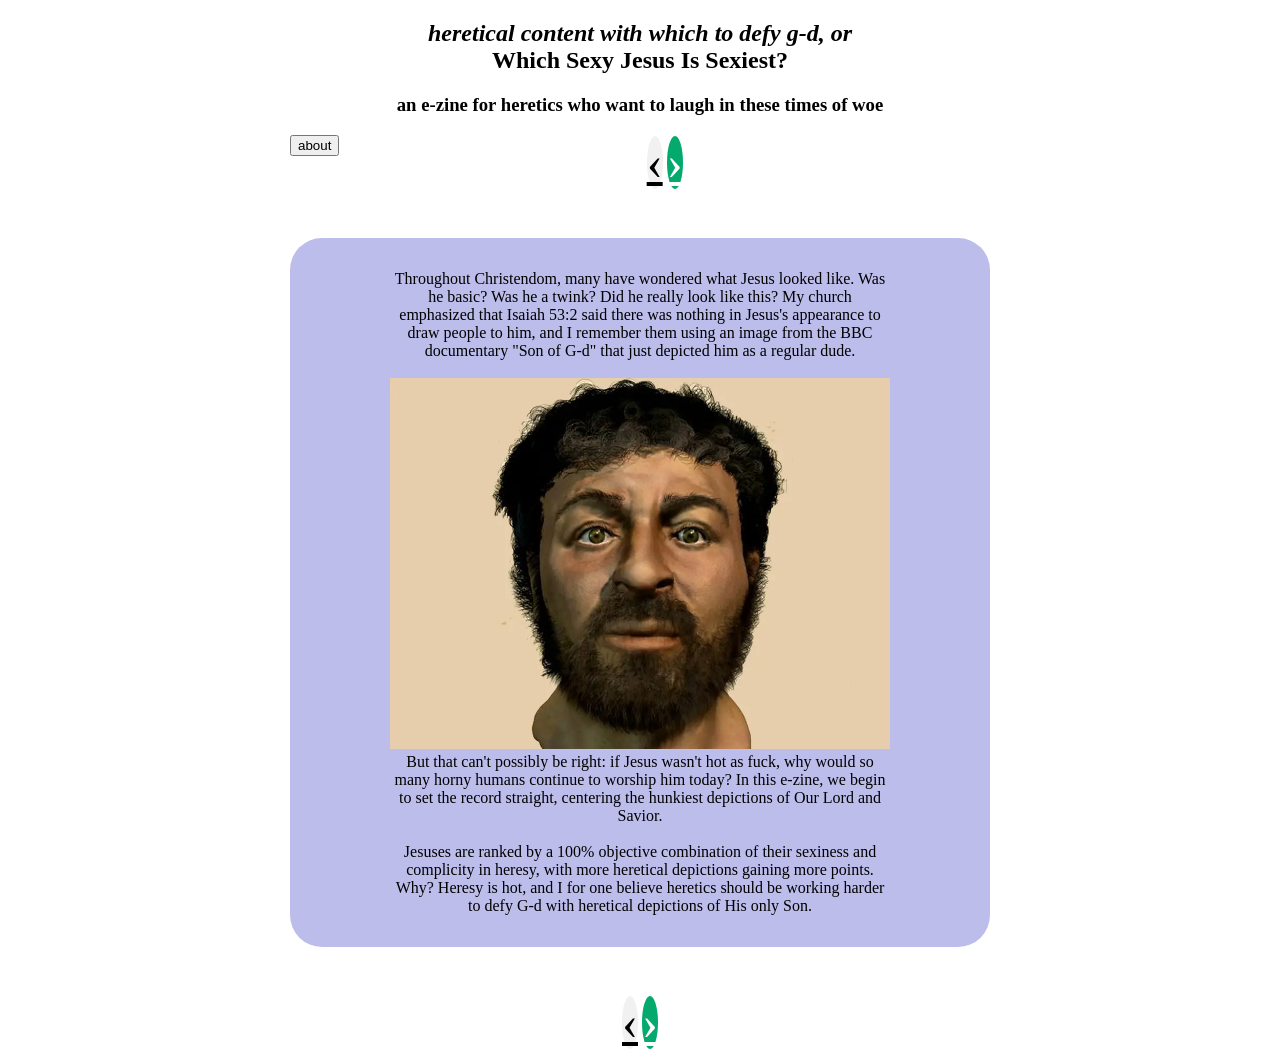
==== index.html @ a5150407 "initial commit" ====
<!DOCTYPE html>
<html lang="en">
  <head>
    <meta charset="UTF-8" />
    <meta name="viewport" content="width=device-width, initial-scale=1.0" />
    <title>Jesus: hot or not?</title>
    <link rel="stylesheet" href="stylesheet.css" />
  </head>
  <body>
    <div class="body">
      <div class="header">
        <h2><em>heretical content with which to defy g-d, or</em> <br>Which Sexy Jesus Is Sexiest?</h2>
        <h3>an e-zine for heretics who want to laugh in these times of woe</h3>
        <p></p>
        <button class="hide-button hidden">hide</button>
        <div class="intro-block">
          <button class="about-button">about</button>
          <p class="intro-text hidden">
            This e-zine is a gift made by andy forest for my friends, dedicated to Andi, Emily, Heather, and WK. i would have made this a zine...but we are 8,000+ km apart, so this was more reliable and efficient. i did not use AI to make this website. In many ways, i think the culture of zines has been
            replaced with Inst*gram posts, which is easier to disseminate than a
            zine, however, fuck Inst*gram, F*cebook, and M*ta, so it's hosted as
            its own site instead. Please accept this e-zine as an expression of love
            and friendship
          </p>
        </div>
      </div>
      <div class="wrapper">
        <div class="prev-next-buttons">
        <a href="#" class="previous round">&#8249;</a>
        <a href="#" class="next round">&#8250;</a>
      </div>
         <div class="card card0"><p>
Throughout Christendom, many have wondered what Jesus looked like. Was he basic? Was he a twink? Did he really look like this? My church emphasized that Isaiah 53:2 said there was nothing in Jesus's appearance to draw people to him, and I remember them using an image from the BBC documentary "Son of G-d" that just depicted him as a regular dude. </p><br>
<img class="card-image" src="pics/regulardudejesus.webp">
<p>But that can't possibly be right: if Jesus wasn't hot as fuck, why would so many horny humans continue to worship him today? In this e-zine, we begin to set the record straight, centering the hunkiest depictions of Our Lord and Savior.</p><br>
<p>Jesuses are ranked by a 100% objective combination of their sexiness and complicity in heresy, with more heretical depictions gaining more points. Why? Heresy is hot, and I for one believe heretics should be working harder to defy G-d with heretical depictions of His only Son.</p>



         </div>
        <div class="card card1 hidden">
          <h3 class="card-text">Chad Jesus</h3>
          <p>The production team apologizes for the presence of this AI Jesus: we assure you that we did </p>
          <img class="card-image"src="pics/ai-jesus-3.webp"/>
          <p>This Jesus gets a 3/10. The veins coming out from his heart look like they should absolutely not be popping out that way, this man is on the verge of death or blood poisoning a la Tony Stark in Ironman 2. </p>
                         <img class="card-image" src="pics/tonystark.jpg"/>
                         <p>
                        
                        HOWEVER, this AI-generated image of Jesus, which I found in an article about Christians panicking over how how Jesus is in AI-generated image, earns heresy points for representing Jesus as SO hot that CNN wrote an <a href="https://edition.cnn.com/2024/07/01/style/jesus-ai-artificial-intelligence-social-media-cec">article</a> about whether it's a problem that AI represents Jesus as very sexy. This gets Chad Jesus 6 points for heresy. He gains an additional heresy point for having clearly taken supplemental T, because this is gender-affirming care and promotes the trans agenda. Unfortunately, Chad Jesus loses almost all of these points as a penalty for being AI art. He loses an additional point for being depicted in a modern gym and a T-shirt, neither of which existed in 1st century Palestine.</p>
          <ul></ul>
        </div>
        <div class="card card2 hidden">
          <h3>Bottom Jesus</h3>
                    <img class="card-image" src="pics/cheeks-be-with-you-photo-u1.jpg"/><p>This Jesus gets 7/10, 6 points for hotness and only 1 for heresy, as this is a scripturally inaccurate representation of Jesus's attire at the crucifuxion. Bottom Jesus loses 0 points for obviously being a bottom: this is a traditionally recognized aspect of Jesus and completely aligns with the scriptural canon. From Oli Beale's <a href="https://www.olibeale.com/sexy-jesus">Sexy Jesus Calendar</a>.</p>
        </div>
        <div class="card card3 hidden">
          <h3>Egg Jesus</h3>
                    <img class="card-image" src="pics/Salustiano García Cruz.webp"/><p>10/10. This is an actual image of a controversial painting commissioned by the Archdiocese of Seville painted by Salustiano García Cruz for a church in Spain. It raised concerns and debate for the androgynous portrayal of Jesus. This added a significant number of heresy points, because this is the only image in the list that was actually debated as a possible legitimate heresy, which you can read about more <a href="https://www.bbc.com/culture/article/20240205-sexualised-jesus-painting-sparks-controversy-in-spain">here</a>. Barcelona Gallerist Artur Ramon explains: "It's a Christ that I would say is effeminate or androgynous in a way.... Spain is a country that is still quite homophobic, and people don't like that he is represented in this way for a festival that marks the passion of Christ in his final moments of life." This Jesus deserves credit for her incredible efforts to gay up Spanish Christianity, a goal we should all hold dear.</p></li>
          </p>
        </div>
       <div class="card card4 hidden">
            <h3>Floridian Jesus</h3>
          <img class="card-image" src="pics/suithesus.jpg" alt="this is alt text" />
          <p class="card-text">This Jesus receives a 7/10. While his hotness is substantial and his multiple anachronistic wardrobe choices amp up the heresy level, this Jesus looks more heterosexual than any other Jesus in this list, so several points were deducted on this account. </p>
        </div>
        
        <div class="card card5 hidden">
              <h3 class="card-text">Fabio Jesus</h3>
          <img class="card-image" src="pics/korean-jesus.jpg" alt="this is alt text" />
          <p class="card-text">Fabio Jesus is an 6/10. While classically hot,  This is a statue of Jesus in Yeongcheon in a Christian sculpture garden, discussed <a href="https://www.koreatimes.co.kr/world/20160229/did-jesus-work-out-too-much">here</a>. Points were deducted for having an uninteresting vibe, an overly strong jaw, and musculature that makes this Jesus fall into the uncanny valley.</p>
        </div>
        <div class="card card6 hidden">
        
          <h3 class="card-text">Kink Jesus</h3>
          <img class="card-image" src="pics/nudejesus.webp" alt="this is alt text" />
    
          <p class="card-text">9/10, Nudist Jesus's sensual lean on the cross is as sexy as it is heretical. He's got a rope and he's ready to be tied up. This gets him extra heresy points as well, because all good Christians know the only permissible kind of sex is vanilla intercourse in the missionary position between a heterosexual married couple, and this Jesus's clear interest in rope play opposes the traditional family structure.</p>
        </div>
        <div class="card card7 hidden">
            <h3>Autoeroticism Jesuses</h3>
          <img class="card-image" src="pics/gay-jesus.webp" alt="this is alt text" />
          <p class="card-text">These Jesuses get an 8.5/10. While they are hot, they are not ACTUALLY kissing, making this image less hot than it otherwise could be. They get an additional heresy half-point for presenting only two aspects of the Christian G-d, rather than the traditional Trinitarian theology.  </p>
        </div>
   
      </div>

        <div class="card card8 hidden">
            <h3>Gay Agenda Jesus</h3>
          <img class="card-image" src="pics/jw-jesus.webp" alt="this is alt text" />
          <p class="card-text">This Jesus gets a 9/10. While less classically hot than some other Jesuses, this Jesus gains heresy points for turning people gay. This Jesus was posted on Reddit with the following caption: </p>
          <img class="card-image" src="pics/testimony.png" alt="this is alt text" />
          <p>This powerfully speaks to the role of Gay Agenda Jesus in turning Christian youth gay, a critical point for his level of heretical potential. See more on this Jesus's lore <a href="https://www.reddit.com/r/exjw/comments/110jyux/hot_jesus/">here</a>.</p>
        </div>

        <div class="card card9 hidden">
            <h3>Twink Jesus</h3>
          <img class="card-image" src="pics/rippedjesus.webp" alt="this is alt text" />
          <p class="card-text">This Jesus receives a 9.5/10 for exemplifying the twink spirit, not only through his clear obsession with being skinny-ripped, but through his usage of accessories and makeup. A close inspection can reveal his blush, eyeliner, and airbrushed abs. The crown, rope garment, and cross-shaped walking stick prepare Twink Jesus for the hottest Fire Island party.</p>
        </div>


    

         <div class="card card10 hidden">
          <h3>Bear Jesus</h3>
                    <img class="card-image" src="pics/imgflip.jpg"/> <p>13/10. Could 100% smash capitalism. Also, bonus point for heresy, as Bear Jesus is clearly refusing to die to save humanity. This Jesus clearly suggests a rejection of the Cross through muscle, and is depicted undertaking actions which do not align with the scriptural canon. 3 additional heresy points for his obvious love of gender-affirming hormone treatment.</p>
          <p class="card-text"></p>
        </div>


        <div class="card card11 hidden">
            <h3>Kink Jesus</h3>
          <img class="card-image" src="pics/kinkJesus.webp" alt="this is alt text" />
          <p class="card-text">This Jesus receives a 10/10, due to high levels of hotness and clear advocacy for the expansion of kink acceptance within Christendom. This Jesus's cuffs, his scene partner's whip, and Jesus's position on his knees clearly speak to Kink Jesus's mission to heretically expand the Christian conceptualization of sexuality beyond simply intercourse for the sake of procreation.</p>
        </div>
   

        <div class="card card12 hidden">
            <h3>In Summary</h3>
          <p class="card-text">While Jesus may be best known as a savior, he is also a culturally important sex symbol who provides us opportunities to expand the scope of heretical internet content. If you disagree with our rankings, please consider that this was created through my 100% infallible knowledge of theology of hotness and consider that I am absolutely correct.</p> 

          <p>For more sexy Jesuses to rate, check out more hot Jesuses <a href="https://medium.com/belover/the-sexiest-jesus-images-in-existence-828765467ca">here</a>, <a href="https://sfist.com/2025/04/21/photos-hunky-jesus-contest-2025-goes-to-cowboy-carter-jesus-riding-high-on-a-disco-ball-bedazzled-bison/">here</a>, <a href="https://tenor.com/search/sexy-jesus-gifs">here</a>, and <a href="https://www.thebolditalic.com/photos-of-hunky-jesus-2024/">here</a>.</p>
        </div>

      </div>
      <div class="prev-next-buttons">
        <a href="#" class="previous round">&#8249;</a>
        <a href="#" class="next round">&#8250;</a>
      </div>
    </div>

    <script src="script.js"></script>
  </body>
</html>
---- stylesheet.css ----
body {
  width: 700px;
  text-align: center;
  margin: 0 auto;
}

p,
h1 {
  width: 500px;
  text-align: center;
  margin: 0 auto;
}

.intro-text {
  background-color: #90d5ff;
  padding: 20px;
  border: 1px solid black;
}

.hidden {
  display: none;
}

.about-button,
.hide-button {
  float: left;
}

.previous {
  background-color: #f1f1f1;
  color: black;
}

.next {
  background-color: #04aa6d;
  color: white;
}

.round {
  border-radius: 50%;
  font-size: 3rem;
}

.card {
  padding-top: 1rem;
  margin: 1rem;
}

.card-image {
  max-width: 500px;
  margin: 0 auto;
  margin-left: -10rem;
}
.card {
  background-color: rgb(189, 189, 236);
  margin: 3rem auto;
  padding: 2rem;
  border-radius: 2rem;
}

.card-image {
  margin: 0 auto;
}
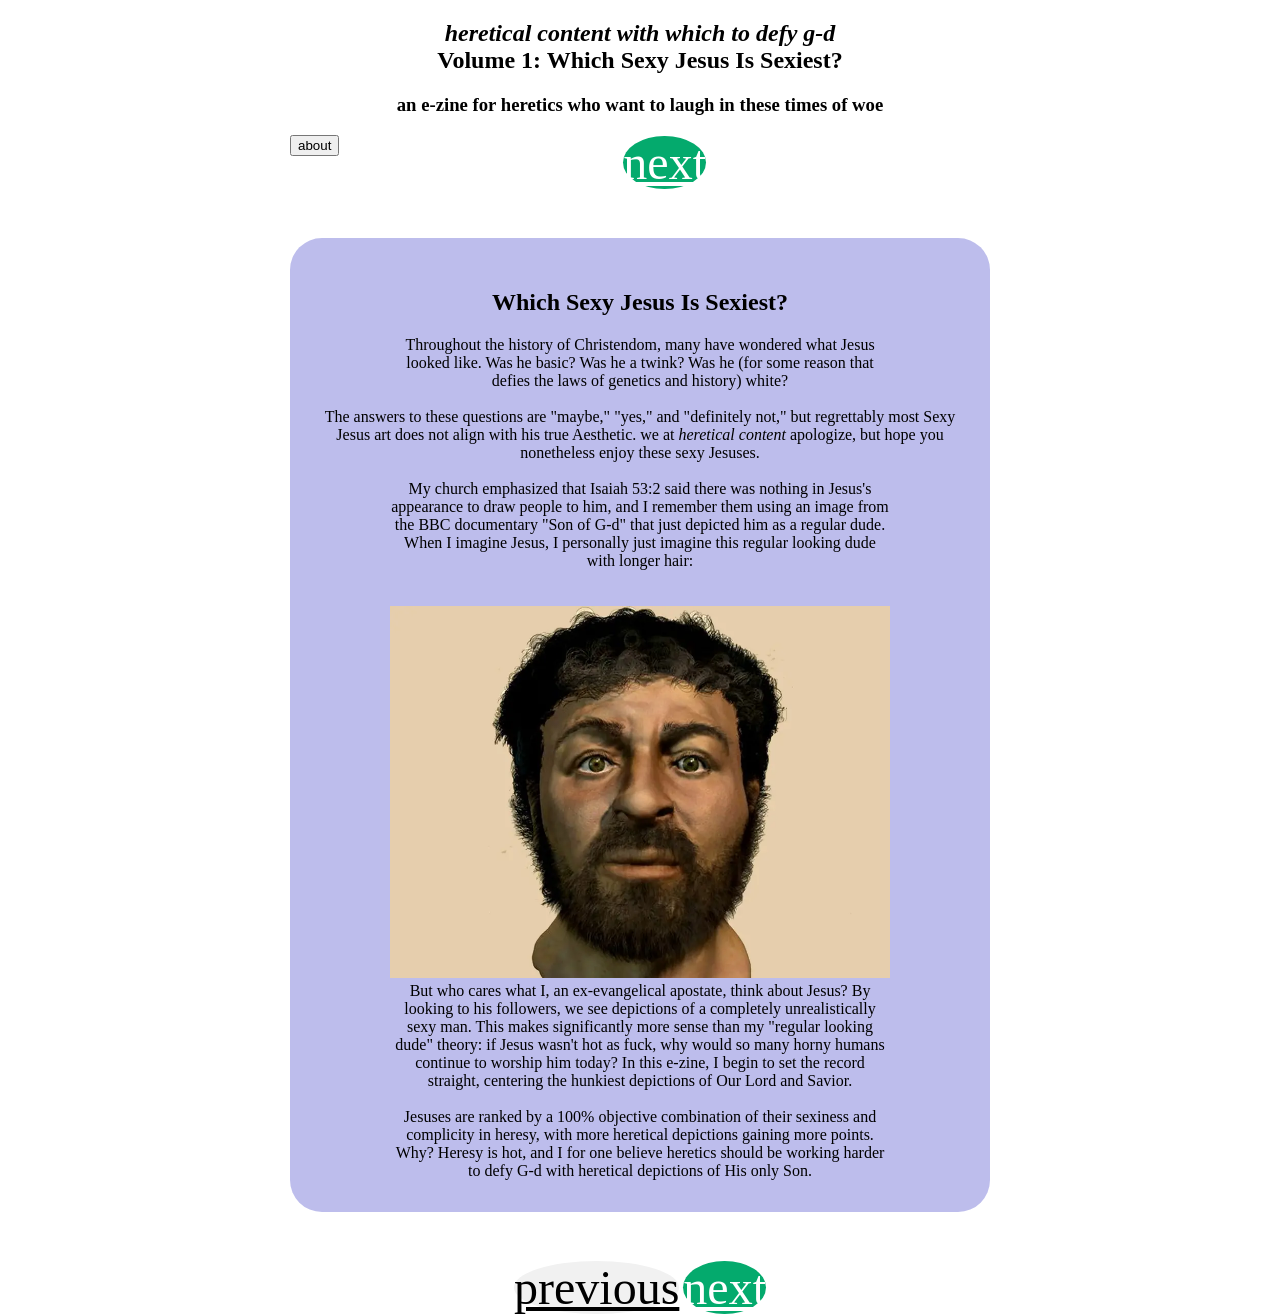
==== commit 65405506: "fixing next/previous" ====
--- a/index.html
+++ b/index.html
@@ -9,45 +9,53 @@
   <body>
     <div class="body">
       <div class="header">
-        <h2><em>heretical content with which to defy g-d, or</em> <br>Which Sexy Jesus Is Sexiest?</h2>
+        <h2><em>heretical content with which to defy g-d</em> <br>Volume 1: Which Sexy Jesus Is Sexiest?</h2>
         <h3>an e-zine for heretics who want to laugh in these times of woe</h3>
+        </div>
         <p></p>
         <button class="hide-button hidden">hide</button>
         <div class="intro-block">
           <button class="about-button">about</button>
           <p class="intro-text hidden">
-            This e-zine is a gift made by andy forest for my friends, dedicated to Andi, Emily, Heather, and WK. i would have made this a zine...but we are 8,000+ km apart, so this was more reliable and efficient. i did not use AI to make this website. In many ways, i think the culture of zines has been
+            This e-zine volume is a gift made by andy, dedicated to my friends. Please accept this as an expression of my love
+            and friendship. I especially had in mind my friends Andi and WK, and the types of things I hoped they would find funny. i would have made this a physical zine...but we are 8,000+ km apart, so this was more reliable and efficient to share.<br><br>i have been thinking nostalgically about zine culture, and how we can adapt its radical scrappiness for the web. In many ways, i think the culture of zines has been
             replaced with Inst*gram posts, which is easier to disseminate than a
-            zine, however, fuck Inst*gram, F*cebook, and M*ta, so it's hosted as
-            its own site instead. Please accept this e-zine as an expression of love
-            and friendship
+            zine, however, fuck Inst*gram, F*cebook, and M*ta, so this is hosted as
+            its own site instead. <br><br>i did not use AI to make this website, though one of the Jesuses is AI. You will be able to skip this Jesus without viewing if you prefer to avoid AI content.
+            
           </p>
         </div>
       </div>
       <div class="wrapper">
         <div class="prev-next-buttons">
-        <a href="#" class="previous round">&#8249;</a>
-        <a href="#" class="next round">&#8250;</a>
+        <a href="#" class="previous round hidden">previous</a>
+        <a href="#" class="next round">next</a>
       </div>
-         <div class="card card0"><p>
-Throughout Christendom, many have wondered what Jesus looked like. Was he basic? Was he a twink? Did he really look like this? My church emphasized that Isaiah 53:2 said there was nothing in Jesus's appearance to draw people to him, and I remember them using an image from the BBC documentary "Son of G-d" that just depicted him as a regular dude. </p><br>
+         <div class="card card0">
+            
+           <h2>Which Sexy Jesus Is Sexiest?</h2><p>
+Throughout the history of Christendom, many have wondered what Jesus looked like. Was he basic? Was he a twink? Was he (for some reason that defies the laws of genetics and history) white? </p><br>The answers to these questions are "maybe," "yes," and "definitely not," but regrettably most Sexy Jesus art does not align with his true Aesthetic. we at <em>heretical content</em> apologize, but hope you nonetheless enjoy these sexy Jesuses.<br><br>
+<p>
+My church emphasized that Isaiah 53:2 said there was nothing in Jesus's appearance to draw people to him, and I remember them using an image from the BBC documentary "Son of G-d" that just depicted him as a regular dude. When I imagine Jesus, I personally just imagine this regular looking dude with longer hair:</p><br><br>
 <img class="card-image" src="pics/regulardudejesus.webp">
-<p>But that can't possibly be right: if Jesus wasn't hot as fuck, why would so many horny humans continue to worship him today? In this e-zine, we begin to set the record straight, centering the hunkiest depictions of Our Lord and Savior.</p><br>
+<p>But who cares what I, an ex-evangelical apostate, think about Jesus? By looking to his followers, we see depictions of a completely unrealistically sexy man. This makes significantly more sense than my "regular looking dude" theory: if Jesus wasn't hot as fuck, why would so many horny humans continue to worship him today? In this e-zine, I begin to set the record straight, centering the hunkiest depictions of Our Lord and Savior.</p><br>
 <p>Jesuses are ranked by a 100% objective combination of their sexiness and complicity in heresy, with more heretical depictions gaining more points. Why? Heresy is hot, and I for one believe heretics should be working harder to defy G-d with heretical depictions of His only Son.</p>
 
 
 
          </div>
+          
         <div class="card card1 hidden">
-          <h3 class="card-text">Chad Jesus</h3>
-          <p>The production team apologizes for the presence of this AI Jesus: we assure you that we did </p>
+            <div><div class="card1Warning"><p> Hi there! this Jesus was originally generated using AI. While we at <em>heretical content</em> did not generate this AI Jesus (we found him in an thinkpiece about AI generated images of Jesus), we understand if you wish to avoid this AI Jesus. we assure you that there are no additional AI Jesuses.<br>If you do not wish to view this Jesus, click to the next slide.<br></p>
+        <button class="revealChad">reveal Chad Jesus</button><button class="hideChad">skip Chad Jesus</button></div></div>
+        <div class="hidden chadJesus"><h3 class="card-text ">Chad Jesus</h3>
+          <br>
           <img class="card-image"src="pics/ai-jesus-3.webp"/>
-          <p>This Jesus gets a 3/10. The veins coming out from his heart look like they should absolutely not be popping out that way, this man is on the verge of death or blood poisoning a la Tony Stark in Ironman 2. </p>
+          <p>This Jesus gets a 3/10. The veins coming out from his heart look like they should absolutely not be popping out that way, this man is on the verge of death or blood poisoning a la Tony Stark in Ironman 2.</p>
                          <img class="card-image" src="pics/tonystark.jpg"/>
                          <p>
                         
-                        HOWEVER, this AI-generated image of Jesus, which I found in an article about Christians panicking over how how Jesus is in AI-generated image, earns heresy points for representing Jesus as SO hot that CNN wrote an <a href="https://edition.cnn.com/2024/07/01/style/jesus-ai-artificial-intelligence-social-media-cec">article</a> about whether it's a problem that AI represents Jesus as very sexy. This gets Chad Jesus 6 points for heresy. He gains an additional heresy point for having clearly taken supplemental T, because this is gender-affirming care and promotes the trans agenda. Unfortunately, Chad Jesus loses almost all of these points as a penalty for being AI art. He loses an additional point for being depicted in a modern gym and a T-shirt, neither of which existed in 1st century Palestine.</p>
-          <ul></ul>
+                        HOWEVER, this AI-generated image of Jesus, which I found in an article about Christians panicking over how how Jesus is in AI-generated image, earns heresy points for representing Jesus as SO hot that CNN wrote an <a href="https://edition.cnn.com/2024/07/01/style/jesus-ai-artificial-intelligence-social-media-cec">article</a> about whether it's a problem that AI represents Jesus as very sexy. This gets Chad Jesus 6 points for heresy. He gains an additional heresy point for having clearly taken supplemental T, because this is gender-affirming care and promotes the trans agenda. Unfortunately, Chad Jesus loses almost all of these points as a penalty for being AI art. He loses an additional point for being depicted in a modern gym and a T-shirt, neither of which existed in 1st century Palestine.</p></div>
         </div>
         <div class="card card2 hidden">
           <h3>Bottom Jesus</h3>
@@ -70,16 +78,18 @@
           <p class="card-text">Fabio Jesus is an 6/10. While classically hot,  This is a statue of Jesus in Yeongcheon in a Christian sculpture garden, discussed <a href="https://www.koreatimes.co.kr/world/20160229/did-jesus-work-out-too-much">here</a>. Points were deducted for having an uninteresting vibe, an overly strong jaw, and musculature that makes this Jesus fall into the uncanny valley.</p>
         </div>
         <div class="card card6 hidden">
-        
-          <h3 class="card-text">Kink Jesus</h3>
+        <div class="card6Warning"><p> this Jesus is unencumbered by the burden of clothing. we at<em>heretical content</em> understand that you may not wish to see the dingaling of Jesus, even if it is only an artistic rendering. <br>If you do not wish to view this Jesus and his eggplant, click to the next slide.<br></p>
+        <button class="revealKink">reveal Jesus Nudes</button><button class="hideKink">skip Jesus Dick</button></div>
+        <div class="kinkJesus hidden"> <h3 class="card-text">Kink Jesus</h3>
           <img class="card-image" src="pics/nudejesus.webp" alt="this is alt text" />
     
-          <p class="card-text">9/10, Nudist Jesus's sensual lean on the cross is as sexy as it is heretical. He's got a rope and he's ready to be tied up. This gets him extra heresy points as well, because all good Christians know the only permissible kind of sex is vanilla intercourse in the missionary position between a heterosexual married couple, and this Jesus's clear interest in rope play opposes the traditional family structure.</p>
-        </div>
+          <p class="card-text">9/10, Nudist Jesus's sensual lean on the cross is as sexy as it is heretical. He's got a rope and he's ready to be tied up. This gets him extra heresy points as well, because all good Christians know the only permissible kind of sex is vanilla intercourse in the missionary position between a heterosexual married couple, and this Jesus's clear interest in rope play opposes the traditional family structure. One could argue further that Jesus's appearance as nude invites further heretical conclusions: if Jesus appears as nude, does this perhaps imply that he thinks that the human state of sinfulness signalled by Adam and Eve's abandonment of nudity has been resolved without his death on the Cross? we considered giving Jesus an extra heresy point for this, but the subtext of the scene makes it seem as if Jesus may be in a more private setting, thus this depiction may not clearly indicate Jesus's perspective on the sinfulness of man prior to his death, and may simply depict Jesus getting freaky in a private setting.</p>
+        </div></div></div>
+         
         <div class="card card7 hidden">
             <h3>Autoeroticism Jesuses</h3>
           <img class="card-image" src="pics/gay-jesus.webp" alt="this is alt text" />
-          <p class="card-text">These Jesuses get an 8.5/10. While they are hot, they are not ACTUALLY kissing, making this image less hot than it otherwise could be. They get an additional heresy half-point for presenting only two aspects of the Christian G-d, rather than the traditional Trinitarian theology.  </p>
+          <p class="card-text">These Jesuses get an 8.5/10. While they are hot, they are not ACTUALLY kissing, making this image less hot than it otherwise could be. They get an additional heresy half-point for presenting only two aspects of the Christian G-d, rather than the traditional Trinitarian theology, implicitly advocating for Dualitarian theology as an alternative. Alternatively, this may reference a Quarternary view of the aspects of the Christian G-d, which would constitute heresy as well.</p>
         </div>
    
       </div>
@@ -109,9 +119,9 @@
 
 
         <div class="card card11 hidden">
-            <h3>Kink Jesus</h3>
+            <h3>Sub Jesus</h3>
           <img class="card-image" src="pics/kinkJesus.webp" alt="this is alt text" />
-          <p class="card-text">This Jesus receives a 10/10, due to high levels of hotness and clear advocacy for the expansion of kink acceptance within Christendom. This Jesus's cuffs, his scene partner's whip, and Jesus's position on his knees clearly speak to Kink Jesus's mission to heretically expand the Christian conceptualization of sexuality beyond simply intercourse for the sake of procreation.</p>
+          <p class="card-text">This Jesus receives a 8/10, due to high levels of hotness and clear advocacy for the expansion of kink acceptance within Christendom. This Jesus's cuffs, his scene partner's whip, and Sub Jesus's position on his knees clearly speak to heretically expand the Christian conceptualization of sexuality beyond simply intercourse for the sake of procreation. He would have received more points for heresy, but Jesus is canonically extremely into subjugating himself, so we were unable to award more points in this category.</p>
         </div>
    
 
@@ -119,13 +129,13 @@
             <h3>In Summary</h3>
           <p class="card-text">While Jesus may be best known as a savior, he is also a culturally important sex symbol who provides us opportunities to expand the scope of heretical internet content. If you disagree with our rankings, please consider that this was created through my 100% infallible knowledge of theology of hotness and consider that I am absolutely correct.</p> 
 
-          <p>For more sexy Jesuses to rate, check out more hot Jesuses <a href="https://medium.com/belover/the-sexiest-jesus-images-in-existence-828765467ca">here</a>, <a href="https://sfist.com/2025/04/21/photos-hunky-jesus-contest-2025-goes-to-cowboy-carter-jesus-riding-high-on-a-disco-ball-bedazzled-bison/">here</a>, <a href="https://tenor.com/search/sexy-jesus-gifs">here</a>, and <a href="https://www.thebolditalic.com/photos-of-hunky-jesus-2024/">here</a>.</p>
+          <p>For more sexy Jesuses to rate, check out these links:<a href="https://medium.com/belover/the-sexiest-jesus-images-in-existence-828765467ca">here</a>, <a href="https://sfist.com/2025/04/21/photos-hunky-jesus-contest-2025-goes-to-cowboy-carter-jesus-riding-high-on-a-disco-ball-bedazzled-bison/">here</a>, <a href="https://tenor.com/search/sexy-jesus-gifs">here</a>, and <a href="https://www.thebolditalic.com/photos-of-hunky-jesus-2024/">here</a>.</p>
         </div>
 
       </div>
       <div class="prev-next-buttons">
-        <a href="#" class="previous round">&#8249;</a>
-        <a href="#" class="next round">&#8250;</a>
+        <a href="#" class="previous previous2 round">previous</a>
+        <a href="#" class="next next2 round">next</a>
       </div>
     </div>
 
--- a/stylesheet.css
+++ b/stylesheet.css
@@ -61,3 +61,10 @@
 .card-image {
   margin: 0 auto;
 }
+
+.next,
+.previous {
+
+
+}
+
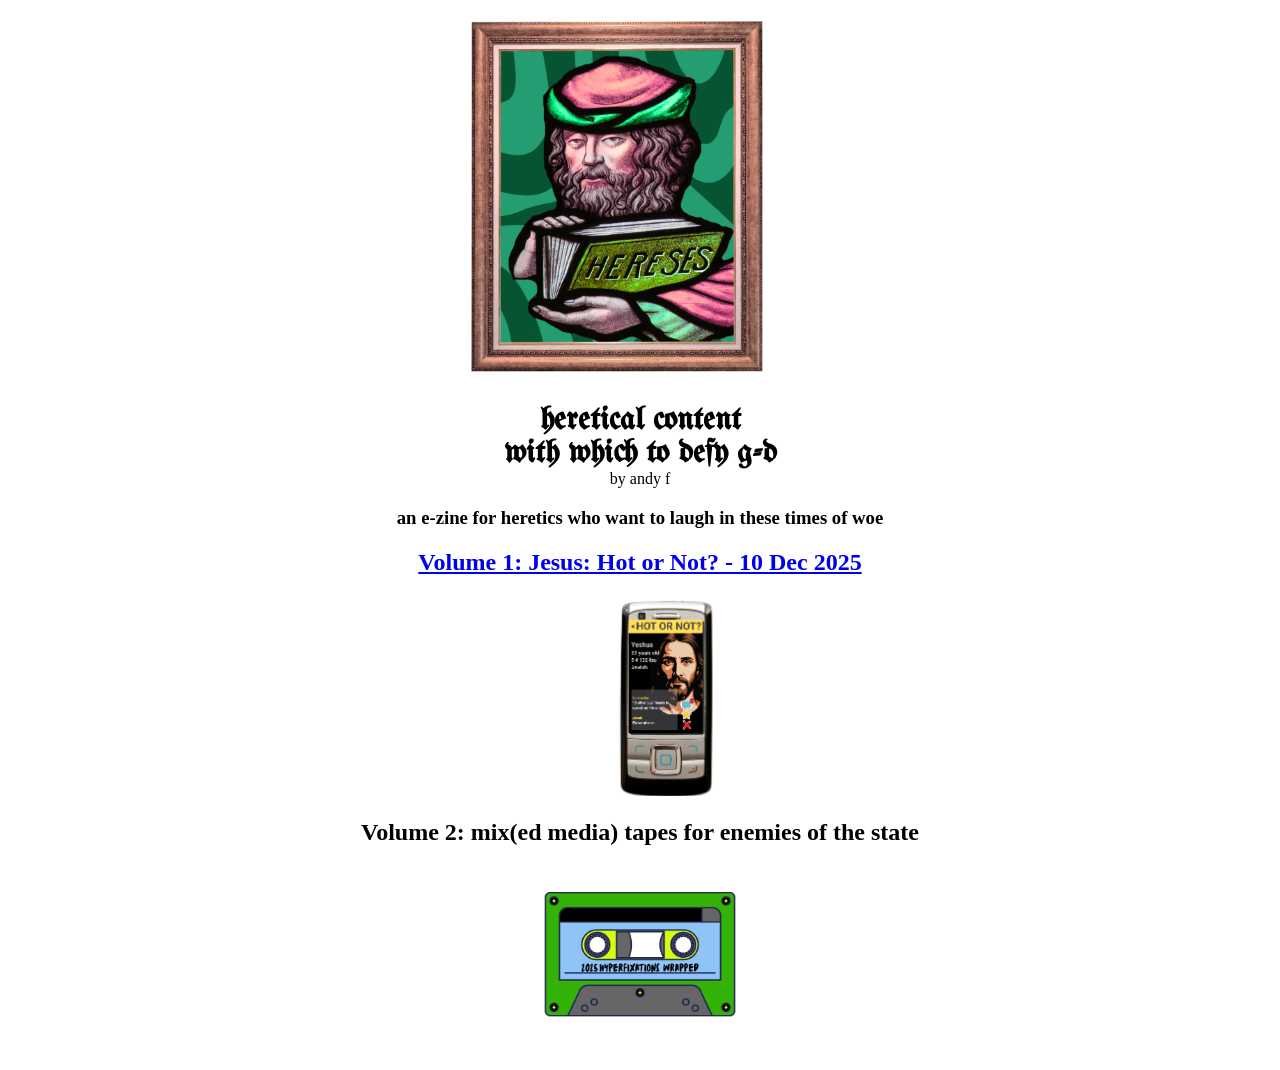
==== commit 3e135dc9: "adding new edition" ====
--- a/index.html
+++ b/index.html
@@ -9,133 +9,37 @@
   <body>
     <div class="body">
       <div class="header">
-        <h2><em>heretical content with which to defy g-d</em> <br>Volume 1: Which Sexy Jesus Is Sexiest?</h2>
+        <a href="../index.html"
+          ><img
+            src="volume_3_wrapped_mixtape/pics/version-3-heresy-hombre.png"
+            class="back-to-home"
+          />
+        </a>
+        <h1>heretical content <br>with which to defy g-d</h1>
+        <p>by andy f</p>
         <h3>an e-zine for heretics who want to laugh in these times of woe</h3>
+      </div>
+      <div>
+        <h2>
+          <a href="volume_1_sexy_jesus/volume_1_sexy_jesus.html"
+            >Volume 1: Jesus: Hot or Not? - 10 Dec 2025</a
+          >
+        </h2>
+        <div>
+          <a href="volume_1_sexy_jesus/volume_1_sexy_jesus.html"
+            ><img src="/pics/volume-1-cover.png" class="mixtape"
+          /></a>
         </div>
-        <p></p>
-        <button class="hide-button hidden">hide</button>
-        <div class="intro-block">
-          <button class="about-button">about</button>
-          <p class="intro-text hidden">
-            This e-zine volume is a gift made by andy, dedicated to my friends. Please accept this as an expression of my love
-            and friendship. I especially had in mind my friends Andi and WK, and the types of things I hoped they would find funny. i would have made this a physical zine...but we are 8,000+ km apart, so this was more reliable and efficient to share.<br><br>i have been thinking nostalgically about zine culture, and how we can adapt its radical scrappiness for the web. In many ways, i think the culture of zines has been
-            replaced with Inst*gram posts, which is easier to disseminate than a
-            zine, however, fuck Inst*gram, F*cebook, and M*ta, so this is hosted as
-            its own site instead. <br><br>i did not use AI to make this website, though one of the Jesuses is AI. You will be able to skip this Jesus without viewing if you prefer to avoid AI content.
-            
-          </p>
-        </div>
-      </div>
-      <div class="wrapper">
-        <div class="prev-next-buttons">
-        <a href="#" class="previous round hidden">previous</a>
-        <a href="#" class="next round">next</a>
-      </div>
-         <div class="card card0">
-            
-           <h2>Which Sexy Jesus Is Sexiest?</h2><p>
-Throughout the history of Christendom, many have wondered what Jesus looked like. Was he basic? Was he a twink? Was he (for some reason that defies the laws of genetics and history) white? </p><br>The answers to these questions are "maybe," "yes," and "definitely not," but regrettably most Sexy Jesus art does not align with his true Aesthetic. we at <em>heretical content</em> apologize, but hope you nonetheless enjoy these sexy Jesuses.<br><br>
-<p>
-My church emphasized that Isaiah 53:2 said there was nothing in Jesus's appearance to draw people to him, and I remember them using an image from the BBC documentary "Son of G-d" that just depicted him as a regular dude. When I imagine Jesus, I personally just imagine this regular looking dude with longer hair:</p><br><br>
-<img class="card-image" src="pics/regulardudejesus.webp">
-<p>But who cares what I, an ex-evangelical apostate, think about Jesus? By looking to his followers, we see depictions of a completely unrealistically sexy man. This makes significantly more sense than my "regular looking dude" theory: if Jesus wasn't hot as fuck, why would so many horny humans continue to worship him today? In this e-zine, I begin to set the record straight, centering the hunkiest depictions of Our Lord and Savior.</p><br>
-<p>Jesuses are ranked by a 100% objective combination of their sexiness and complicity in heresy, with more heretical depictions gaining more points. Why? Heresy is hot, and I for one believe heretics should be working harder to defy G-d with heretical depictions of His only Son.</p>
-
-
-
-         </div>
-          
-        <div class="card card1 hidden">
-            <div><div class="card1Warning"><p> Hi there! this Jesus was originally generated using AI. While we at <em>heretical content</em> did not generate this AI Jesus (we found him in an thinkpiece about AI generated images of Jesus), we understand if you wish to avoid this AI Jesus. we assure you that there are no additional AI Jesuses.<br>If you do not wish to view this Jesus, click to the next slide.<br></p>
-        <button class="revealChad">reveal Chad Jesus</button><button class="hideChad">skip Chad Jesus</button></div></div>
-        <div class="hidden chadJesus"><h3 class="card-text ">Chad Jesus</h3>
-          <br>
-          <img class="card-image"src="pics/ai-jesus-3.webp"/>
-          <p>This Jesus gets a 3/10. The veins coming out from his heart look like they should absolutely not be popping out that way, this man is on the verge of death or blood poisoning a la Tony Stark in Ironman 2.</p>
-                         <img class="card-image" src="pics/tonystark.jpg"/>
-                         <p>
-                        
-                        HOWEVER, this AI-generated image of Jesus, which I found in an article about Christians panicking over how how Jesus is in AI-generated image, earns heresy points for representing Jesus as SO hot that CNN wrote an <a href="https://edition.cnn.com/2024/07/01/style/jesus-ai-artificial-intelligence-social-media-cec">article</a> about whether it's a problem that AI represents Jesus as very sexy. This gets Chad Jesus 6 points for heresy. He gains an additional heresy point for having clearly taken supplemental T, because this is gender-affirming care and promotes the trans agenda. Unfortunately, Chad Jesus loses almost all of these points as a penalty for being AI art. He loses an additional point for being depicted in a modern gym and a T-shirt, neither of which existed in 1st century Palestine.</p></div>
-        </div>
-        <div class="card card2 hidden">
-          <h3>Bottom Jesus</h3>
-                    <img class="card-image" src="pics/cheeks-be-with-you-photo-u1.jpg"/><p>This Jesus gets 7/10, 6 points for hotness and only 1 for heresy, as this is a scripturally inaccurate representation of Jesus's attire at the crucifuxion. Bottom Jesus loses 0 points for obviously being a bottom: this is a traditionally recognized aspect of Jesus and completely aligns with the scriptural canon. From Oli Beale's <a href="https://www.olibeale.com/sexy-jesus">Sexy Jesus Calendar</a>.</p>
-        </div>
-        <div class="card card3 hidden">
-          <h3>Egg Jesus</h3>
-                    <img class="card-image" src="pics/Salustiano García Cruz.webp"/><p>10/10. This is an actual image of a controversial painting commissioned by the Archdiocese of Seville painted by Salustiano García Cruz for a church in Spain. It raised concerns and debate for the androgynous portrayal of Jesus. This added a significant number of heresy points, because this is the only image in the list that was actually debated as a possible legitimate heresy, which you can read about more <a href="https://www.bbc.com/culture/article/20240205-sexualised-jesus-painting-sparks-controversy-in-spain">here</a>. Barcelona Gallerist Artur Ramon explains: "It's a Christ that I would say is effeminate or androgynous in a way.... Spain is a country that is still quite homophobic, and people don't like that he is represented in this way for a festival that marks the passion of Christ in his final moments of life." This Jesus deserves credit for her incredible efforts to gay up Spanish Christianity, a goal we should all hold dear.</p></li>
-          </p>
-        </div>
-       <div class="card card4 hidden">
-            <h3>Floridian Jesus</h3>
-          <img class="card-image" src="pics/suithesus.jpg" alt="this is alt text" />
-          <p class="card-text">This Jesus receives a 7/10. While his hotness is substantial and his multiple anachronistic wardrobe choices amp up the heresy level, this Jesus looks more heterosexual than any other Jesus in this list, so several points were deducted on this account. </p>
-        </div>
-        
-        <div class="card card5 hidden">
-              <h3 class="card-text">Fabio Jesus</h3>
-          <img class="card-image" src="pics/korean-jesus.jpg" alt="this is alt text" />
-          <p class="card-text">Fabio Jesus is an 6/10. While classically hot,  This is a statue of Jesus in Yeongcheon in a Christian sculpture garden, discussed <a href="https://www.koreatimes.co.kr/world/20160229/did-jesus-work-out-too-much">here</a>. Points were deducted for having an uninteresting vibe, an overly strong jaw, and musculature that makes this Jesus fall into the uncanny valley.</p>
-        </div>
-        <div class="card card6 hidden">
-        <div class="card6Warning"><p> this Jesus is unencumbered by the burden of clothing. we at<em>heretical content</em> understand that you may not wish to see the dingaling of Jesus, even if it is only an artistic rendering. <br>If you do not wish to view this Jesus and his eggplant, click to the next slide.<br></p>
-        <button class="revealKink">reveal Jesus Nudes</button><button class="hideKink">skip Jesus Dick</button></div>
-        <div class="kinkJesus hidden"> <h3 class="card-text">Kink Jesus</h3>
-          <img class="card-image" src="pics/nudejesus.webp" alt="this is alt text" />
-    
-          <p class="card-text">9/10, Nudist Jesus's sensual lean on the cross is as sexy as it is heretical. He's got a rope and he's ready to be tied up. This gets him extra heresy points as well, because all good Christians know the only permissible kind of sex is vanilla intercourse in the missionary position between a heterosexual married couple, and this Jesus's clear interest in rope play opposes the traditional family structure. One could argue further that Jesus's appearance as nude invites further heretical conclusions: if Jesus appears as nude, does this perhaps imply that he thinks that the human state of sinfulness signalled by Adam and Eve's abandonment of nudity has been resolved without his death on the Cross? we considered giving Jesus an extra heresy point for this, but the subtext of the scene makes it seem as if Jesus may be in a more private setting, thus this depiction may not clearly indicate Jesus's perspective on the sinfulness of man prior to his death, and may simply depict Jesus getting freaky in a private setting.</p>
-        </div></div></div>
-         
-        <div class="card card7 hidden">
-            <h3>Autoeroticism Jesuses</h3>
-          <img class="card-image" src="pics/gay-jesus.webp" alt="this is alt text" />
-          <p class="card-text">These Jesuses get an 8.5/10. While they are hot, they are not ACTUALLY kissing, making this image less hot than it otherwise could be. They get an additional heresy half-point for presenting only two aspects of the Christian G-d, rather than the traditional Trinitarian theology, implicitly advocating for Dualitarian theology as an alternative. Alternatively, this may reference a Quarternary view of the aspects of the Christian G-d, which would constitute heresy as well.</p>
-        </div>
-   
-      </div>
-
-        <div class="card card8 hidden">
-            <h3>Gay Agenda Jesus</h3>
-          <img class="card-image" src="pics/jw-jesus.webp" alt="this is alt text" />
-          <p class="card-text">This Jesus gets a 9/10. While less classically hot than some other Jesuses, this Jesus gains heresy points for turning people gay. This Jesus was posted on Reddit with the following caption: </p>
-          <img class="card-image" src="pics/testimony.png" alt="this is alt text" />
-          <p>This powerfully speaks to the role of Gay Agenda Jesus in turning Christian youth gay, a critical point for his level of heretical potential. See more on this Jesus's lore <a href="https://www.reddit.com/r/exjw/comments/110jyux/hot_jesus/">here</a>.</p>
+        <div>
+          <div></div>
         </div>
 
-        <div class="card card9 hidden">
-            <h3>Twink Jesus</h3>
-          <img class="card-image" src="pics/rippedjesus.webp" alt="this is alt text" />
-          <p class="card-text">This Jesus receives a 9.5/10 for exemplifying the twink spirit, not only through his clear obsession with being skinny-ripped, but through his usage of accessories and makeup. A close inspection can reveal his blush, eyeliner, and airbrushed abs. The crown, rope garment, and cross-shaped walking stick prepare Twink Jesus for the hottest Fire Island party.</p>
+        <h2>Volume 2: mix(ed media) tapes for enemies of the state</h2>
+        <div>
+          <a href="volume_3_wrapped_mixtape/volume_3_wrapped_mixtape.html"
+            ><img src="/pics/hyperfixations_wrapped.png" class="mixtape"
+          /></a>
         </div>
-
-
-    
-
-         <div class="card card10 hidden">
-          <h3>Bear Jesus</h3>
-                    <img class="card-image" src="pics/imgflip.jpg"/> <p>13/10. Could 100% smash capitalism. Also, bonus point for heresy, as Bear Jesus is clearly refusing to die to save humanity. This Jesus clearly suggests a rejection of the Cross through muscle, and is depicted undertaking actions which do not align with the scriptural canon. 3 additional heresy points for his obvious love of gender-affirming hormone treatment.</p>
-          <p class="card-text"></p>
-        </div>
-
-
-        <div class="card card11 hidden">
-            <h3>Sub Jesus</h3>
-          <img class="card-image" src="pics/kinkJesus.webp" alt="this is alt text" />
-          <p class="card-text">This Jesus receives a 8/10, due to high levels of hotness and clear advocacy for the expansion of kink acceptance within Christendom. This Jesus's cuffs, his scene partner's whip, and Sub Jesus's position on his knees clearly speak to heretically expand the Christian conceptualization of sexuality beyond simply intercourse for the sake of procreation. He would have received more points for heresy, but Jesus is canonically extremely into subjugating himself, so we were unable to award more points in this category.</p>
-        </div>
-   
-
-        <div class="card card12 hidden">
-            <h3>In Summary</h3>
-          <p class="card-text">While Jesus may be best known as a savior, he is also a culturally important sex symbol who provides us opportunities to expand the scope of heretical internet content. If you disagree with our rankings, please consider that this was created through my 100% infallible knowledge of theology of hotness and consider that I am absolutely correct.</p> 
-
-          <p>For more sexy Jesuses to rate, check out these links:<a href="https://medium.com/belover/the-sexiest-jesus-images-in-existence-828765467ca">here</a>, <a href="https://sfist.com/2025/04/21/photos-hunky-jesus-contest-2025-goes-to-cowboy-carter-jesus-riding-high-on-a-disco-ball-bedazzled-bison/">here</a>, <a href="https://tenor.com/search/sexy-jesus-gifs">here</a>, and <a href="https://www.thebolditalic.com/photos-of-hunky-jesus-2024/">here</a>.</p>
-        </div>
-
-      </div>
-      <div class="prev-next-buttons">
-        <a href="#" class="previous previous2 round">previous</a>
-        <a href="#" class="next next2 round">next</a>
       </div>
     </div>
 
--- a/stylesheet.css
+++ b/stylesheet.css
@@ -1,9 +1,16 @@
+
+@import url('https://fonts.googleapis.com/css2?family=MedievalSharp&family=Outfit:wght@100..900&family=UnifrakturMaguntia&family=Young+Serif&display=swap');
+
+
 body {
   width: 700px;
   text-align: center;
   margin: 0 auto;
 }
 
+h1 {
+  font-family: UnifrakturMaguntia;
+}
 p,
 h1 {
   width: 500px;
@@ -64,7 +71,13 @@
 
 .next,
 .previous {
-
-
 }
 
+.mixtape {
+  max-width: 200px;
+}
+
+.back-to-home {
+  max-width: 400px;
+  margin: 0 auto;
+}
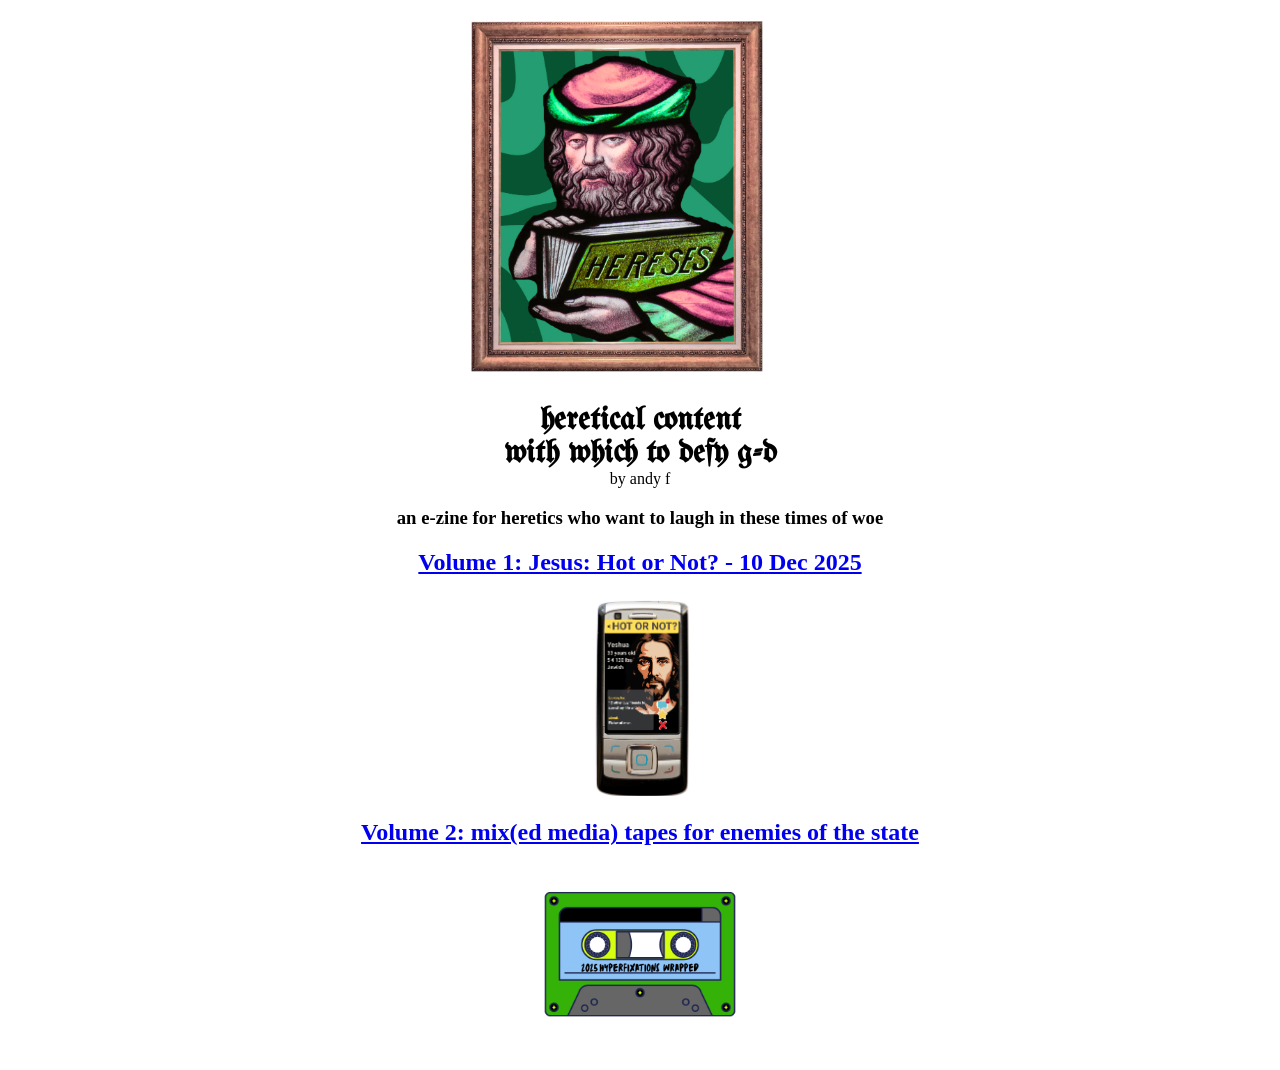
==== commit b4aab11e: "minor fixes" ====
--- a/index.html
+++ b/index.html
@@ -3,7 +3,7 @@
   <head>
     <meta charset="UTF-8" />
     <meta name="viewport" content="width=device-width, initial-scale=1.0" />
-    <title>Jesus: hot or not?</title>
+    <title>Heretical Conten</title>
     <link rel="stylesheet" href="stylesheet.css" />
   </head>
   <body>
@@ -11,11 +11,11 @@
       <div class="header">
         <a href="../index.html"
           ><img
-            src="volume_3_wrapped_mixtape/pics/version-3-heresy-hombre.png"
+            src="volume_2_wrapped_mixtape/pics/version-3-heresy-hombre.png"
             class="back-to-home"
           />
         </a>
-        <h1>heretical content <br>with which to defy g-d</h1>
+        <h1>heretical content <br />with which to defy g-d</h1>
         <p>by andy f</p>
         <h3>an e-zine for heretics who want to laugh in these times of woe</h3>
       </div>
@@ -27,16 +27,18 @@
         </h2>
         <div>
           <a href="volume_1_sexy_jesus/volume_1_sexy_jesus.html"
-            ><img src="/pics/volume-1-cover.png" class="mixtape"
+            ><img src="/pics/volume-1-cover.png" class="mixtape sexy-jesus"
           /></a>
         </div>
         <div>
           <div></div>
         </div>
 
-        <h2>Volume 2: mix(ed media) tapes for enemies of the state</h2>
+        <a href="volume_2_wrapped_mixtape/volume_2_wrapped_mixtape.html"
+          ><h2>Volume 2: mix(ed media) tapes for enemies of the state</h2></a
+        >
         <div>
-          <a href="volume_3_wrapped_mixtape/volume_3_wrapped_mixtape.html"
+          <a href="volume_2_wrapped_mixtape/volume_2_wrapped_mixtape.html"
             ><img src="/pics/hyperfixations_wrapped.png" class="mixtape"
           /></a>
         </div>
--- a/stylesheet.css
+++ b/stylesheet.css
@@ -1,6 +1,4 @@
-
-@import url('https://fonts.googleapis.com/css2?family=MedievalSharp&family=Outfit:wght@100..900&family=UnifrakturMaguntia&family=Young+Serif&display=swap');
-
+@import url("https://fonts.googleapis.com/css2?family=MedievalSharp&family=Outfit:wght@100..900&family=UnifrakturMaguntia&family=Young+Serif&display=swap");
 
 body {
   width: 700px;
@@ -69,10 +67,6 @@
   margin: 0 auto;
 }
 
-.next,
-.previous {
-}
-
 .mixtape {
   max-width: 200px;
 }
@@ -81,3 +75,7 @@
   max-width: 400px;
   margin: 0 auto;
 }
+
+.sexy-jesus {
+  margin-left: -3rem;
+}
